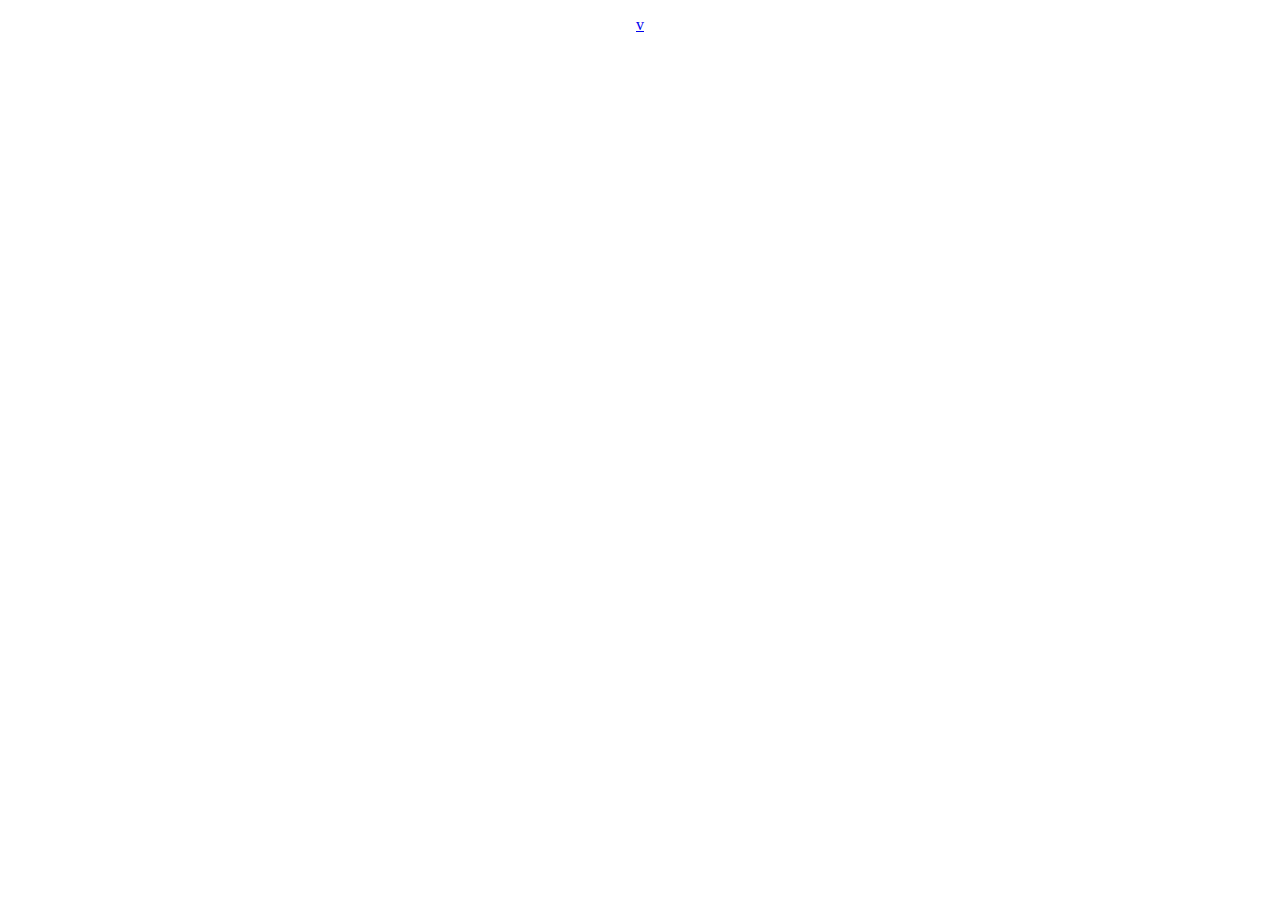
==== index.html @ 9ec438db "Add v words" ====
<!doctype html>
<html lang="en">
<head>
    <title>badwords</title>
    <meta charset="utf-8">
    <meta name="viewport" content="width=500, user-scalable=no">
    <link rel="stylesheet" type="text/css" href="//fonts.googleapis.com/css?family=Roboto+Condensed">
    <link rel="stylesheet" href="index.css?v=1.1">
    <script src="jquery-2.1.1.js"></script>
    <script src="index.js?v=1.1"></script>
</head>
<body>
    <div class="rounded absolute-center">
        <p style="text-align:center">
            <a href="/v">v</a>
        </p>
    </div>
</body>
</html>
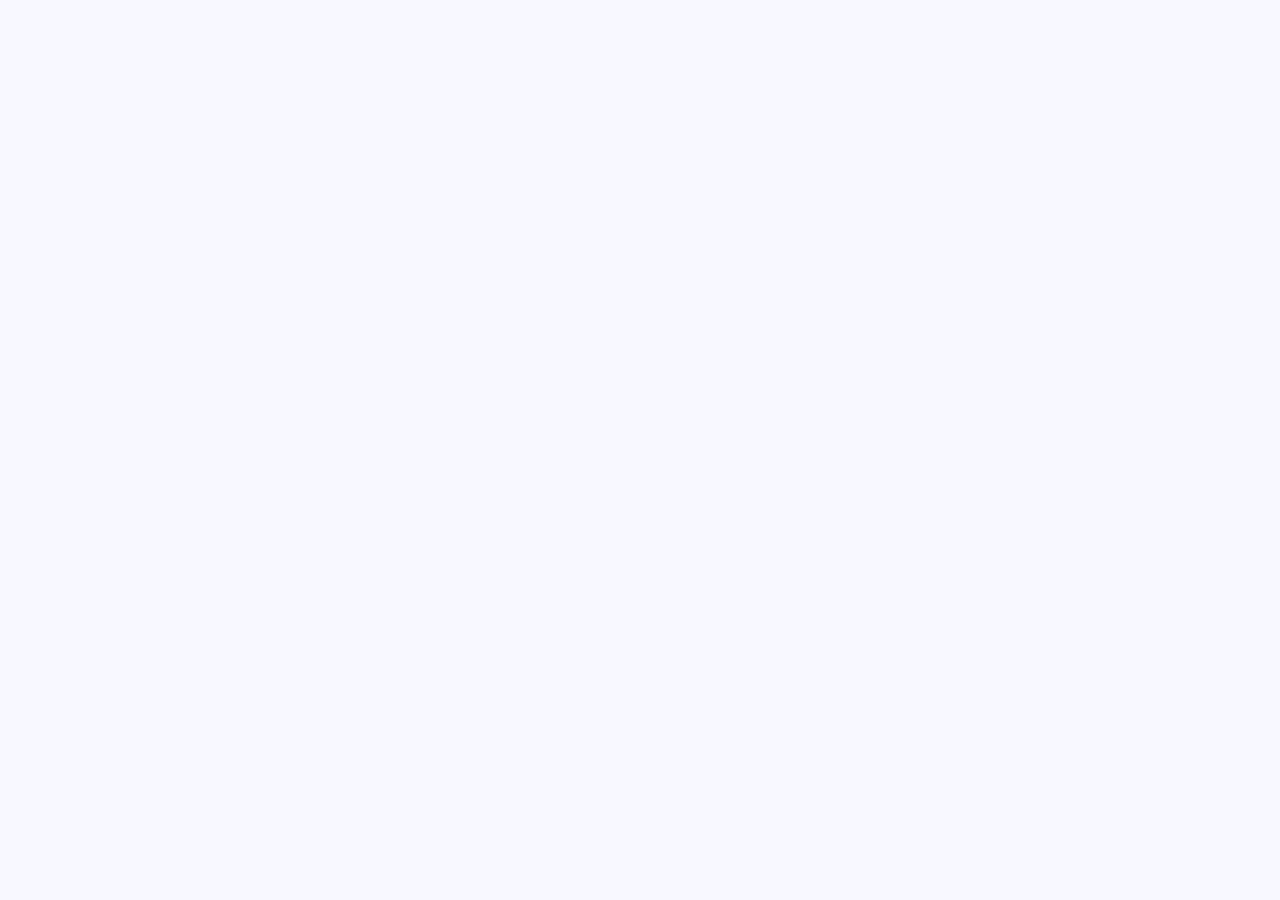
==== commit 83ca0d56: "Add index" ====
--- a/index.html
+++ b/index.html
@@ -12,7 +12,6 @@
 <body>
     <div class="rounded absolute-center">
         <p style="text-align:center">
-            <a href="/v">v</a>
         </p>
     </div>
 </body>
--- a/index.css
+++ b/index.css
@@ -0,0 +1,54 @@
+.absolute-center {
+  margin: auto;
+  position: absolute;
+  top: 0; left: 0; bottom: 0; right: 0;
+}
+
+.centered {
+  position: fixed;
+  top: 50%;
+  left: 50%;
+  transform: translate(-50%, -50%);
+}
+
+
+div {
+    height: 300px;
+    text-align: center;
+    font-weight: bolder;
+    font-size: 400%;
+}
+
+div {
+    -webkit-transition: all 1s ease-in-out;
+    -moz-transition: all 1s ease-in-out;
+    -o-transition: all 1s ease-in-out;
+    transition: all 1s ease-in-out;
+}
+
+div a {
+    margin-right: 10%;
+}
+div a:last-child {
+    margin-right: 0;
+}
+
+body {
+    margin: 0 auto;
+    font-family: "Roboto Condensed";
+    background: ghostwhite;
+}
+
+.rounded {
+    -moz-border-radius: 10px 10px 10px 10px; /* rounds corners for firefox */
+    border-radius: 10px 10px 10px 10px; /* rounds corners for other browsers */
+}
+
+.glasses {
+    -moz-border-radius: 200px 200px 200px 200px; /* circle for firefox */
+    border-radius: 200px 200px 200px 200px; /* circle for other browsers */
+}
+
+.center {
+    text-align: center;
+}
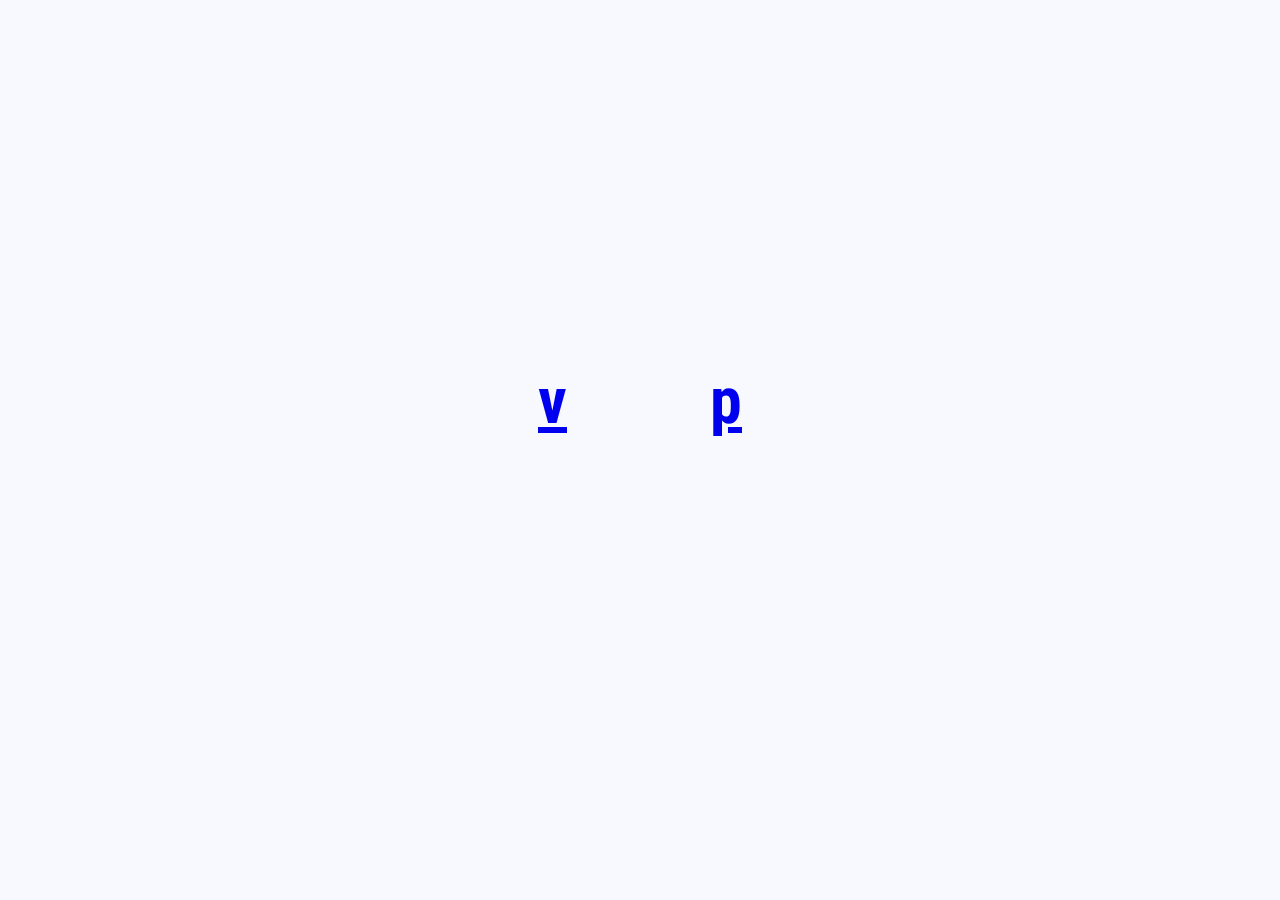
==== commit 41d7b992: "Prep for mobile" ====
--- a/index.html
+++ b/index.html
@@ -6,12 +6,14 @@
     <meta name="viewport" content="width=500, user-scalable=no">
     <link rel="stylesheet" type="text/css" href="//fonts.googleapis.com/css?family=Roboto+Condensed">
     <link rel="stylesheet" href="index.css?v=1.1">
-    <script src="jquery-2.1.1.js"></script>
+    <script src="js/jquery-2.1.1.js"></script>
     <script src="index.js?v=1.1"></script>
 </head>
 <body>
     <div class="rounded absolute-center">
         <p style="text-align:center">
+            <a href="/v">v</a>
+            <a href="/p">p</a>
         </p>
     </div>
 </body>
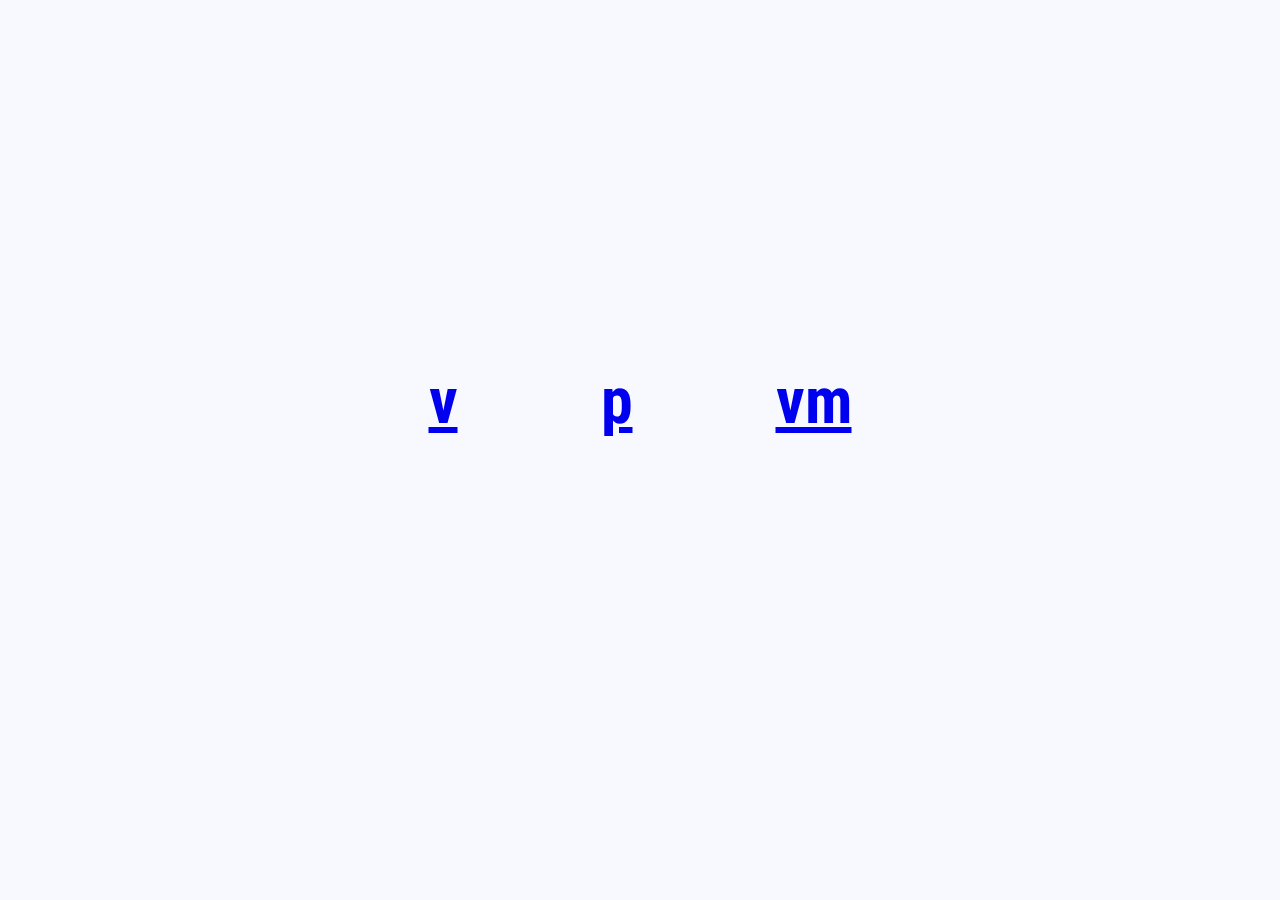
==== commit fd4b863e: "Add vm words" ====
--- a/index.html
+++ b/index.html
@@ -14,6 +14,7 @@
         <p style="text-align:center">
             <a href="/v">v</a>
             <a href="/p">p</a>
+            <a href="/vm">vm</a>
         </p>
     </div>
 </body>
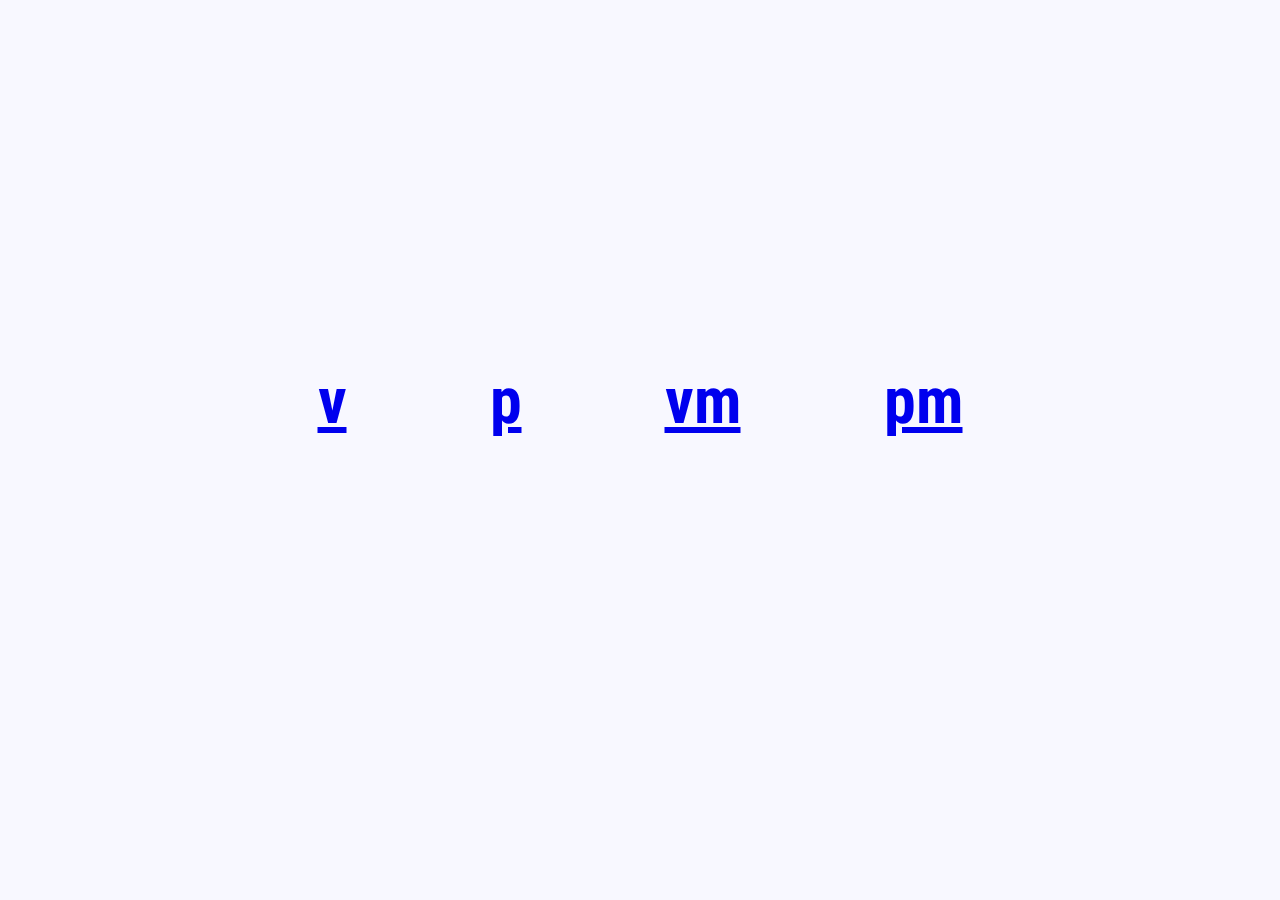
==== commit 6899b216: "Add pm words" ====
--- a/index.html
+++ b/index.html
@@ -15,6 +15,7 @@
             <a href="/v">v</a>
             <a href="/p">p</a>
             <a href="/vm">vm</a>
+            <a href="/pm">pm</a>
         </p>
     </div>
 </body>
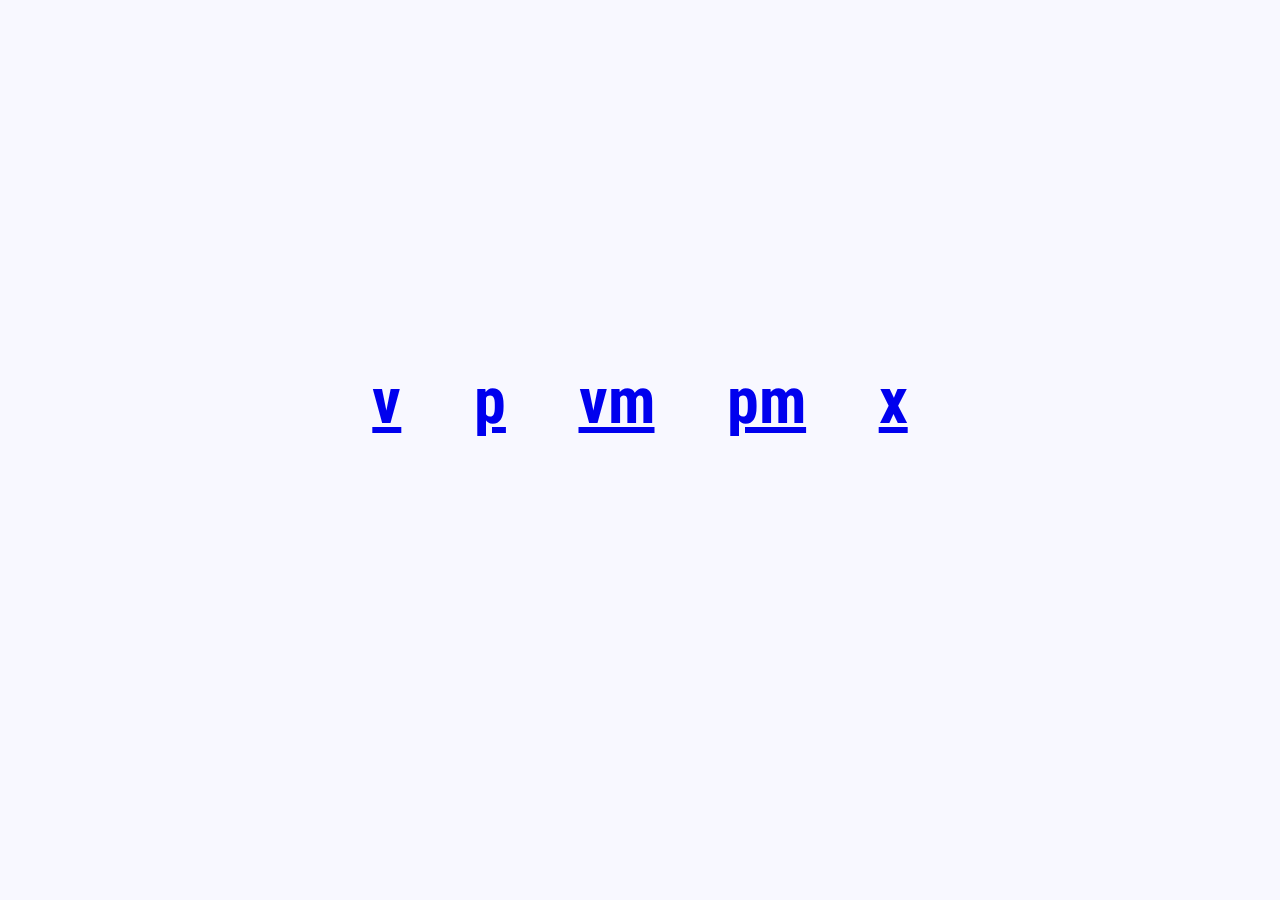
==== commit 97ac61f2: "Add x words" ====
--- a/index.html
+++ b/index.html
@@ -16,6 +16,7 @@
             <a href="/p">p</a>
             <a href="/vm">vm</a>
             <a href="/pm">pm</a>
+            <a href="/x">x</a>
         </p>
     </div>
 </body>
--- a/index.css
+++ b/index.css
@@ -27,10 +27,15 @@
 }
 
 div a {
-    margin-right: 10%;
+    margin-right: 5%;
 }
 div a:last-child {
     margin-right: 0;
+}
+
+p {
+    margin-left: 5%;
+    margin-right: 5%;
 }
 
 body {
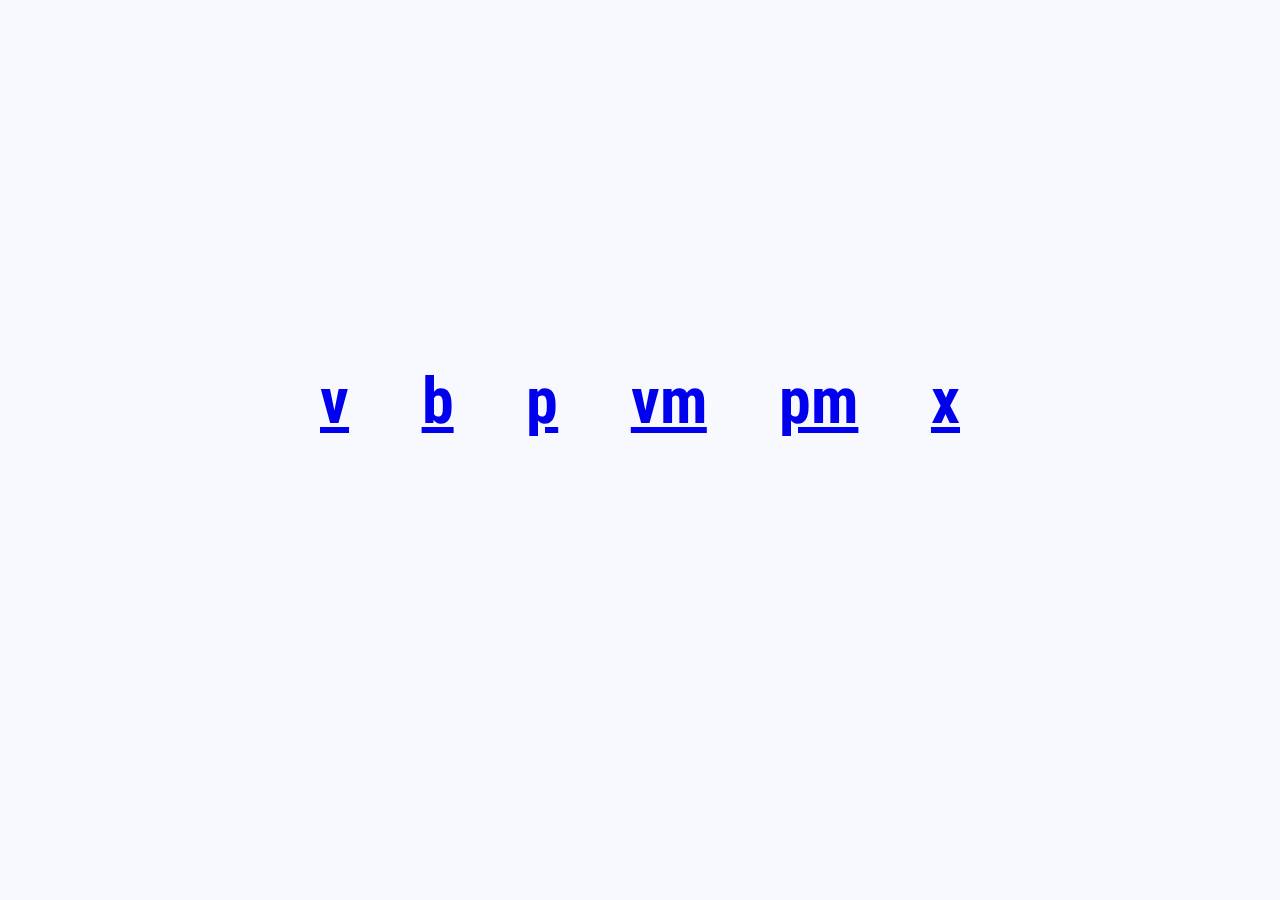
==== commit 14771950: "Add b words" ====
--- a/index.html
+++ b/index.html
@@ -13,6 +13,7 @@
     <div class="rounded absolute-center">
         <p style="text-align:center">
             <a href="/v">v</a>
+            <a href="/b">b</a>
             <a href="/p">p</a>
             <a href="/vm">vm</a>
             <a href="/pm">pm</a>
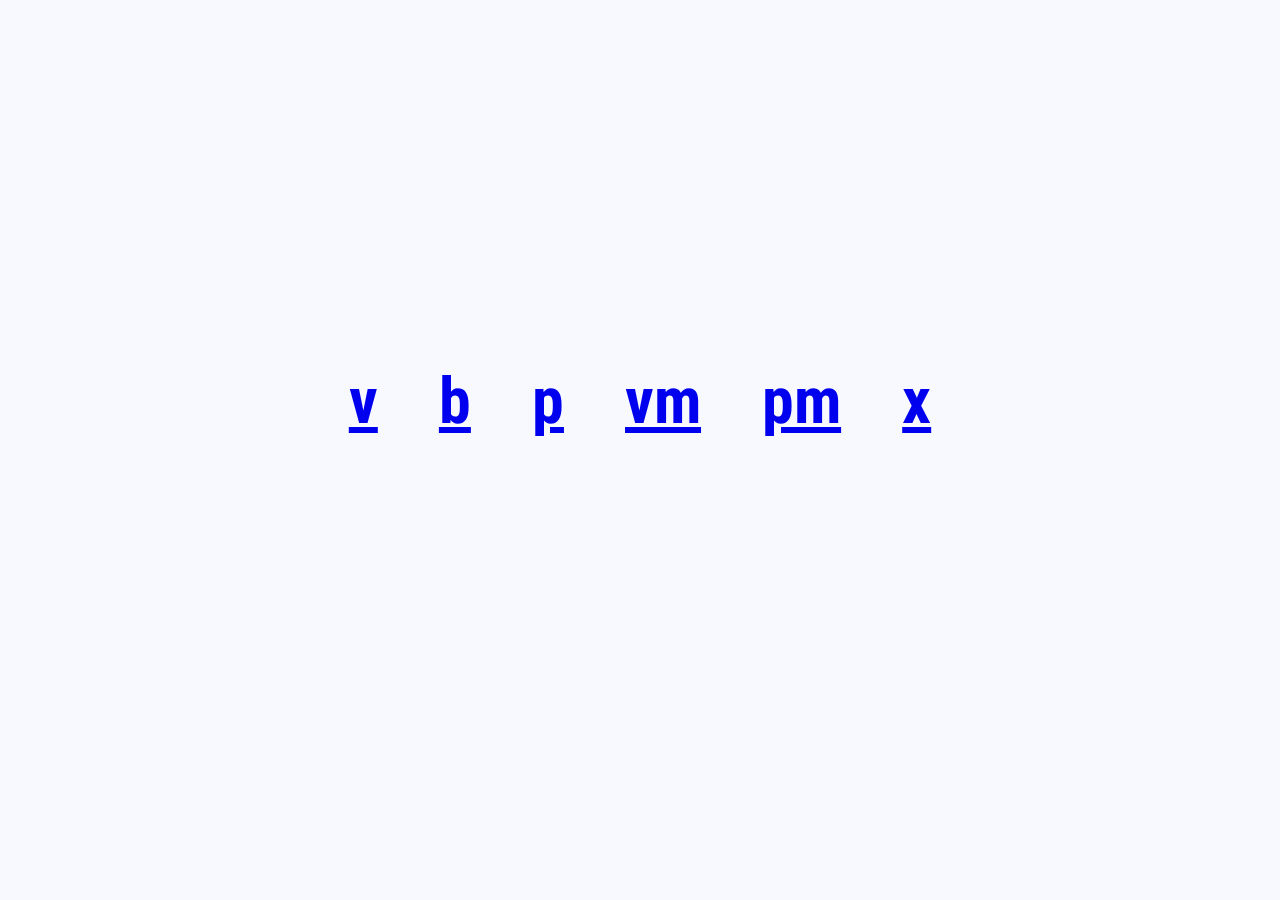
==== commit 36a7ce13: "Make room for links" ====
--- a/index.html
+++ b/index.html
@@ -5,9 +5,9 @@
     <meta charset="utf-8">
     <meta name="viewport" content="width=500, user-scalable=no">
     <link rel="stylesheet" type="text/css" href="//fonts.googleapis.com/css?family=Roboto+Condensed">
-    <link rel="stylesheet" href="index.css?v=1.1">
+    <link rel="stylesheet" href="index.css?v=1.2">
     <script src="js/jquery-2.1.1.js"></script>
-    <script src="index.js?v=1.1"></script>
+    <script src="index.js?v=1.2"></script>
 </head>
 <body>
     <div class="rounded absolute-center">
--- a/index.css
+++ b/index.css
@@ -27,7 +27,7 @@
 }
 
 div a {
-    margin-right: 5%;
+    margin-right: 4%;
 }
 div a:last-child {
     margin-right: 0;
